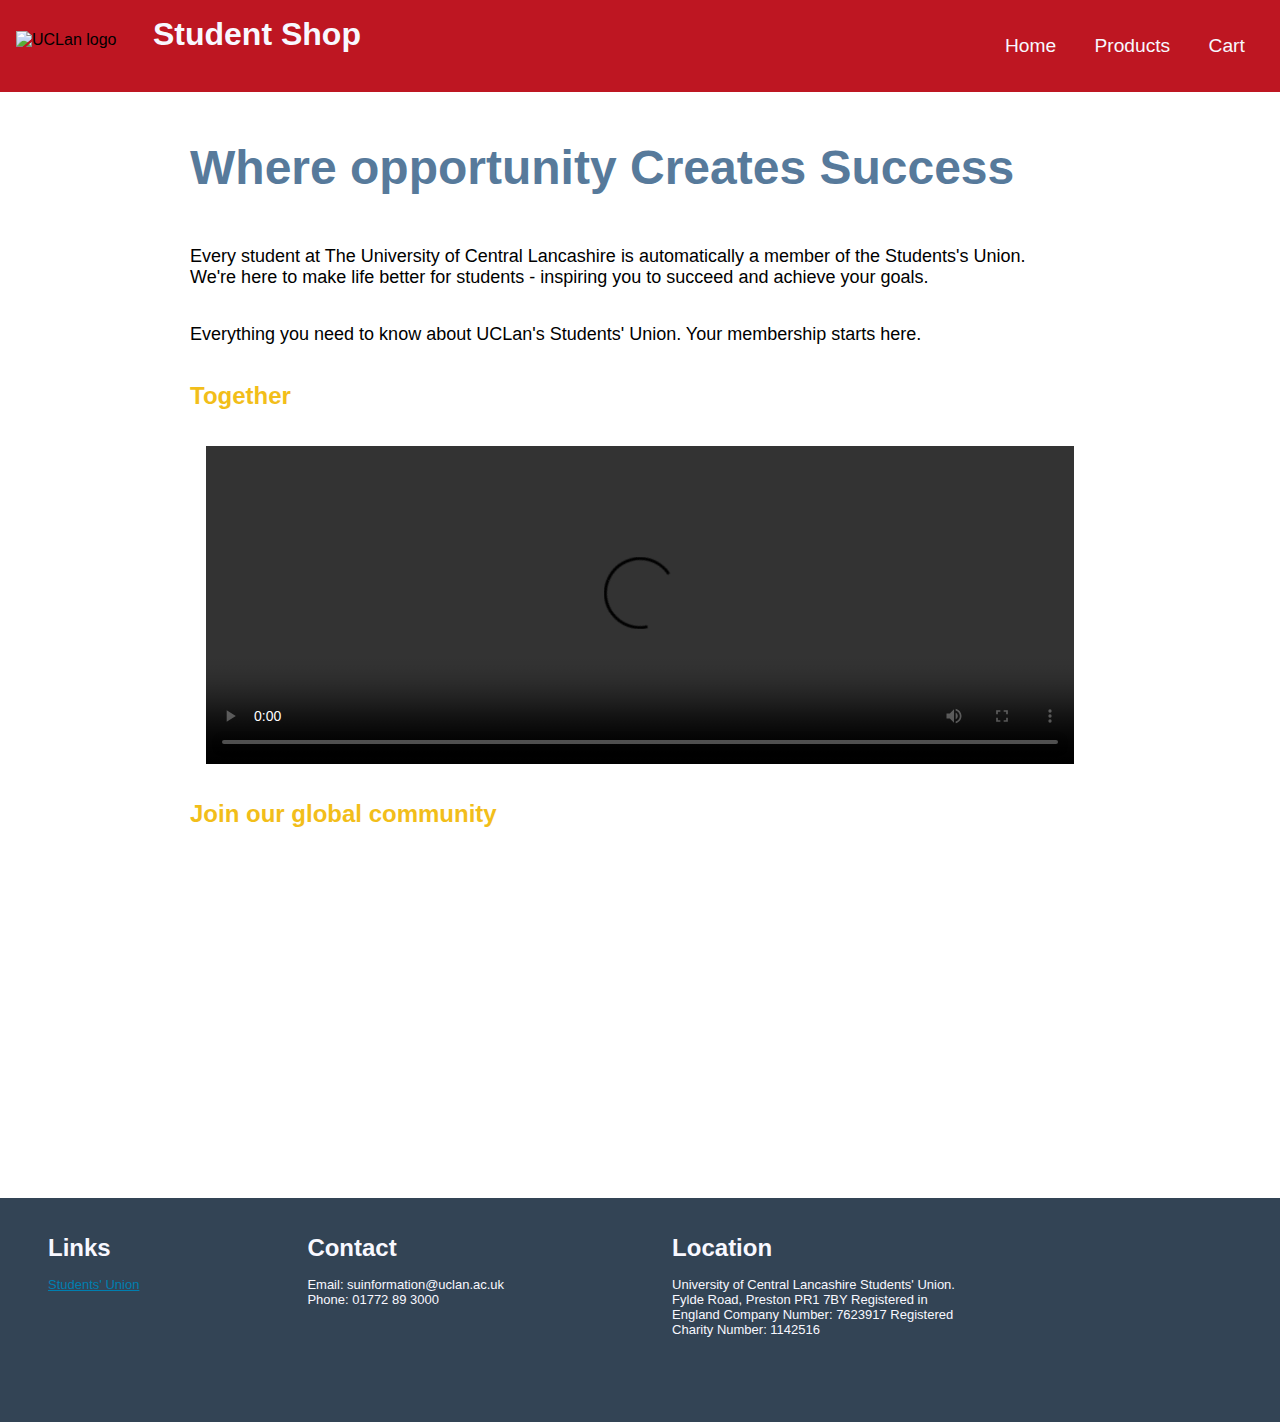
==== index.html @ 3d791ff9 "Add files via upload" ====
<!DOCTYPE html>
<html lang="en">
<head>
    <meta name="viewport" content="width=device-width, initial-scale=1.0">
    <meta charset="UTF-8">    <link rel="stylesheet" type="text/css" href="style1.css" /><!-- link to the stylesheet -->
    <script src="script.js"></script>
    <title>Title</title>
</head>
<body>
<header>
    <!-- header bar that is going to appear at the top of the screen -->
    <div class="logo"><img src="uclan.png" alt="UCLan logo">
          <span id="shopText"><b>Student Shop</b></span>
    </div>

    <!--Burger Menu-->
    <div>
    <button id="button" onclick="menuFunction()">
    </button>
        <ul class="myMenu">
            <li class="menuList"></li>
            <li class ="menuList"></li>
            <li class ="menuList"></li>
        </ul>
    </div>
    <nav> <!-- place the navigation links in a <nav> tag for accessibility purposes -->
        <ul class="myNav" id="myNavId">
            <li class="navList"><a href="index.html">Home</a></li> <!-- each list item contains a link (marked by the anchor tag -->
            <li class="navList"><a href="products.html">Products</a> </li>
            <li class="navList"><a href="cart.html">Cart</a> </li>
        </ul>
    </nav>
</header>

<ul class="hiddenNav" id="hiddenNav">
    <li class="hiddenList"><a href="index.html">Home</a></li> <!-- each list item contains a link (marked by the anchor tag -->
    <li class="hiddenList"><a href="products.html">Products</a> </li>
    <li class="hiddenList"><a href="cart.html">Cart</a> </li>
</ul>

<div class="content" >
    <h1>
        Where opportunity Creates Success
    </h1>
    <p>Every student at The University of Central Lancashire is automatically a member of the Students's Union.<br>
        We're here to make life better for students - inspiring you to succeed and achieve your goals.<br>
    </p>
        <p>Everything you need to know about UCLan's Students' Union. Your membership starts here.
    </p>
    <h2>
        Together
    </h2>
<video class="video" width="900" height="350" controls><source src="UCLan%20together.mp4" type="video/mp4">
    Your browser lacks support for the video tag.
</video>
    <h2>Join our global community</h2>
    <iframe class="video" width="900" height="350" src="https://www.youtube.com/embed/i2CRunZv9CU" title="YouTube video player" allow="accelerometer; autoplay; clipboard-write; encrypted-media; gyroscope; picture-in-picture" allowfullscreen></iframe>
</div>

<div class="footer">
    <div  class="footerText">
        <p>
            <span class="heading"><b>Links</b></span>
            <br>
            <br>
            <a href="https://www.uclansu.co.uk/">Students' Union</a>
        </p>
    </div>
    <div class="footerText">
        <p>
           <span class="heading"><b>Contact</b></span>
            <br>
            <br>
            Email: suinformation@uclan.ac.uk
            <br>
            Phone: 01772 89 3000
        </p>
    </div>
    <div class="footerText">
        <p>
            <span class="heading"><b>Location</b></span>
            <br>
            <br>
            University of Central Lancashire Students' Union.
            Fylde Road, Preston PR1 7BY
            Registered in England
            Company Number: 7623917
            Registered Charity Number: 1142516
        </p>
    </div>
</div>

</body>
</html>
---- style1.css ----
* {
    box-sizing: border-box;

}
body{
    margin: 0;
    font-family: sans-serif;
}
header{
    display: flex;
    flex-wrap: wrap;
    width: 100%;
    background-color: #be1622;
}
.footer {
    display: flex;
    flex-wrap: wrap;
    position: sticky;
    padding: 0;
    width: 100%;
    background-color: #345;
    color: ghostwhite;
    margin-bottom: 0;
}
.footerText{
    display: grid;
    flex-wrap: wrap;
    font-size: x-large;
    margin-right: 5.0em;
    margin-left: 1.0em;
    padding-top: 1.5em;
    padding-left: 1em;
    padding-bottom: 3em;
    max-width: 320px;
}
.footerText p{
    font-size: small;
    margin-top: 0;
    display: inline-block;
}
.footerText a{
    display: block;
    color: #007fb0;
    font-size: small;
}
.heading{
    font-size: x-large;
}

.logo{
    padding: 1em;
    flex:20%;
}
#shopText{
    color: ghostwhite;
    font-size: xx-large;
    padding-left: 1.0em;
}

.myNav{
    display: flex;
    flex:80%;
    flex-wrap: wrap;
    flex-direction: row;
    margin-right: 1em;
    margin-left: auto;
}
.navList{
    text-align:left;
    font-size: 1.2em;
    margin: 1em;
    list-style-type: none;
}
.navList a{
    color: ghostwhite;
    text-decoration: none;
}
.navList a:hover{
    color:#577A9B;
}
.myMenu{
    list-style-type: none;
    margin-right: auto;
    }
.menuList {
    width: 1.5em;
    height: 5px;
    background-color: #007fb0;
    margin-top: 5px;
    display: none;
}
#button{
    background: transparent;
    border: none;
    margin:0;
    float:right;
    width:25px;
    height:45px;
}
#hiddenMenu{
    background-color: #577A9B;
    display: flex;
    margin-top: 0;
}
.hiddenNav{
    display: none;
    justify-content: left;
    flex:80%;
    flex-wrap: wrap;
    flex-direction: row;
    margin: 0;
}
.hiddenList{
    text-align:left;
    font-size: 1.2em;
    margin: 1em;
    list-style-type: none;
}
.hiddenList a{
    color: ghostwhite;
    text-decoration: none;
}
.hiddenList a:hover{
    color:slategray;
}
.video{
    max-width: 100%;
    margin: auto;
    padding: 1.0em;
    display: grid;
}
iframe{
    border: 0;
}
h1{
    margin-top: 1.0em;
    color: #577A9B;
    font-size: xxx-large;
}
h2{
    font-size: x-large;
    color: #F2BE1A;
    text-align: left;
}
.content{
    display: grid;
    justify-content: center;
}
.content p{
    font-size: large;
}

/*Products styling*/
#return {
    border-style: solid;
    text-align: center;
    position: fixed;
    padding: 25px;
    margin-top: 20.0em;
    margin-left:1px;
    border-radius: 50%;
    background-color: #577A9B;
    color: transparent;
}
#return a{
    color: ghostwhite;
    text-decoration: none;
}
.clothes{
    display: grid;
    flex-wrap: wrap;
    grid-template-columns: 250px 250px 250px;
    justify-content: center;
}

.image{
    margin: 1.0em;
    border: 1px solid #C7CBDA;
    border-radius: 4px;
}

.productText{
    display: grid;
    font-size: small;
    background-color: #C7CBDA;
    padding: 10px 5px 0 5px;
    height: 400px;
}
.productText a{
    color: #007fb0;
}
.description{
    max-width: 250px;
    font-size: medium;
}
.productText p{
    text-align: left;
}
.buyButton{
    display: flex;
    justify-content: center;
    padding-bottom: 10px;
}
.productText button{
    width: 50px;
}
#jumpMenu{
    display: flex;
    flex-wrap: wrap;
    justify-content: center;
}
#jumpMenu a{
    padding: 1.0em;
    color: #007FB0;
}
/*Read more styling*/
#object {
    display: flex;
    flex-wrap: wrap;
    justify-content: center;
    margin-left: 1.0em;
}
.sessionText{
    max-width: 700px;
    font-size: x-large;
    padding: 0;
}
.sessionProductText{
    display: grid;
    font-size: small;
    background-color: #C7CBDA;
    padding: 0 10px 0 10px;
}
.sessionProductText h2{
    font-size: xx-large;
}

/*Smaller screens*/
@media screen and (max-width: 900px) {
    .myNav .navList
    {
        display: none;
    }
    .hiddenNav.appear{
        display: flex;
        background-color: #919CAD;
    }
    .menuList {
        display: block;
    }
    #shopText{
        font-size: x-large;
    }
    .clothes {
        grid-template-columns: 250px 250px;
    }
    h1{
        font-size: xx-large;
    }
    h2{
        font-size: x-large;
    }
    .content p{
        font-size: medium;
    }
    .description{
        max-width: 200px;
        font-size: small;
    }
    #return{
        padding: 15px;
    }
    .sessionImage{
        width: 300px;
        height: 300px;
    }
    #sessionImage{
        width: 600px;
        height: 600px;
    }
    .sessionText{
        max-width: 600px;
        font-size: medium;
        padding: 0;
    }

}
/*Even smaller screens*/
@media screen and (max-width: 600px) {
    .clothes {
        grid-template-columns: 250px;
    }
    #sessionImage{
        max-width: 320px;
        height: 400px;
    }
    .sessionText{
        max-width: 320px;
        font-size: small;
        padding: 0;
    }
    .sessionProductText{
        max-width: 320px;
    }
}
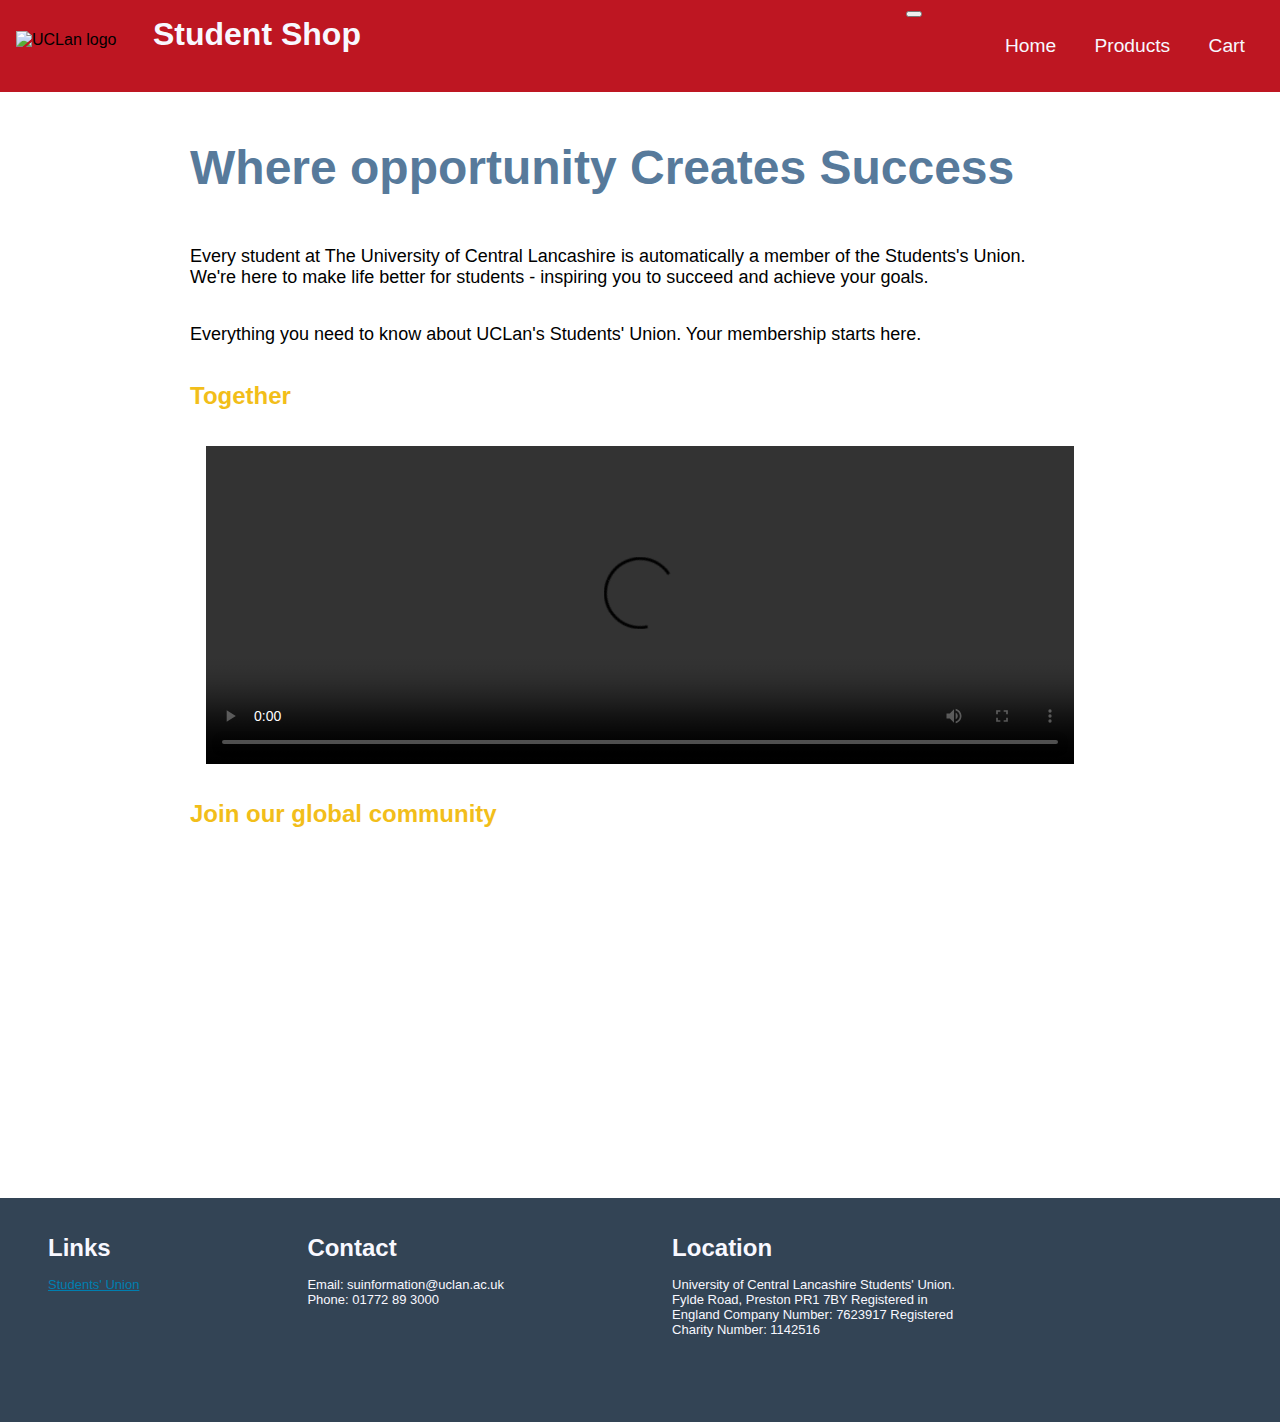
==== commit b8a01045: "Update index.html" ====
--- a/index.html
+++ b/index.html
@@ -2,9 +2,10 @@
 <html lang="en">
 <head>
     <meta name="viewport" content="width=device-width, initial-scale=1.0">
-    <meta charset="UTF-8">    <link rel="stylesheet" type="text/css" href="style1.css" /><!-- link to the stylesheet -->
-    <script src="script.js"></script>
-    <title>Title</title>
+    <meta charset="UTF-8">
+    <link rel="stylesheet" type="text/css" href="style1.css" /><!-- link to the stylesheet -->
+    <script src="script.js"></script> <!--external javascript-->
+    <title>Home</title>
 </head>
 <body>
 <header>
@@ -15,7 +16,7 @@
 
     <!--Burger Menu-->
     <div>
-    <button id="button" onclick="menuFunction()">
+    <button id="burgerButton" onclick="menuFunction()">
     </button>
         <ul class="myMenu">
             <li class="menuList"></li>
@@ -23,7 +24,8 @@
             <li class ="menuList"></li>
         </ul>
     </div>
-    <nav> <!-- place the navigation links in a <nav> tag for accessibility purposes -->
+    <!--Navigation List-->
+    <nav>
         <ul class="myNav" id="myNavId">
             <li class="navList"><a href="index.html">Home</a></li> <!-- each list item contains a link (marked by the anchor tag -->
             <li class="navList"><a href="products.html">Products</a> </li>
@@ -32,12 +34,14 @@
     </nav>
 </header>
 
+<!--Hidden navigation list for burger menu-->
 <ul class="hiddenNav" id="hiddenNav">
-    <li class="hiddenList"><a href="index.html">Home</a></li> <!-- each list item contains a link (marked by the anchor tag -->
+    <li class="hiddenList"><a href="index.html">Home</a></li>
     <li class="hiddenList"><a href="products.html">Products</a> </li>
     <li class="hiddenList"><a href="cart.html">Cart</a> </li>
 </ul>
 
+<!--Content of the page with 1 iframe and 1 video-->
 <div class="content" >
     <h1>
         Where opportunity Creates Success
@@ -57,6 +61,7 @@
     <iframe class="video" width="900" height="350" src="https://www.youtube.com/embed/i2CRunZv9CU" title="YouTube video player" allow="accelerometer; autoplay; clipboard-write; encrypted-media; gyroscope; picture-in-picture" allowfullscreen></iframe>
 </div>
 
+<!--The footer-->
 <div class="footer">
     <div  class="footerText">
         <p>
@@ -91,4 +96,4 @@
 </div>
 
 </body>
-</html>+</html>
